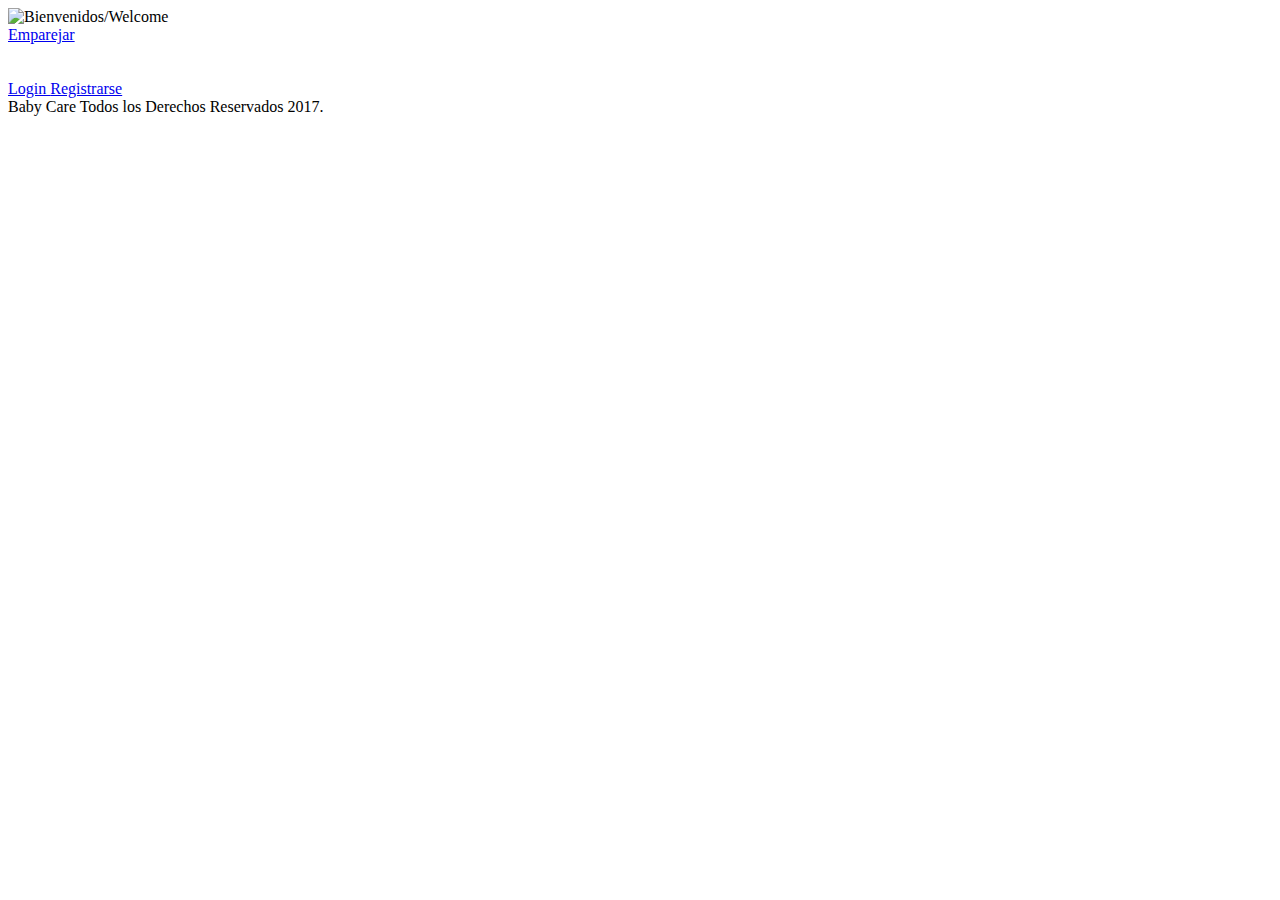
==== index.html @ 8da990a6 "segundo" ====
<!DOCTYPE html>
<html>
  <head>
    <meta charset="utf-8">
    <meta name="viewport" content="initial-scale=1, maximum-scale=1, user-scalable=no, width=device-width">
    <link rel="stylesheet" type="text/css" href="css/estilo.css" />
	
	<title>Baby Care</title>
  </head>
  <body>
  
  <div class="header">
  <img id="logo" align="left" src="img/carelogo.jpg">
  <span> Bienvenidos/Welcome</span>
  </div>
  
  <div class="button-todos">
	<a href="html/emparejar.html"id="button-emparejar" class="button">    
        Emparejar
    </a>
	<br><br><br>
	<a href="html/login.html"id="button-login" class="button">    
        Login
    </a>
	<a href="html/registro.html"id="button-registro" class="button">    
        Registrarse
    </a>
	</div>
	
	
	
	<div class="footer">
      Baby Care Todos los Derechos Reservados 2017.
    </div>
	
	

   
    
  </body>
</html>
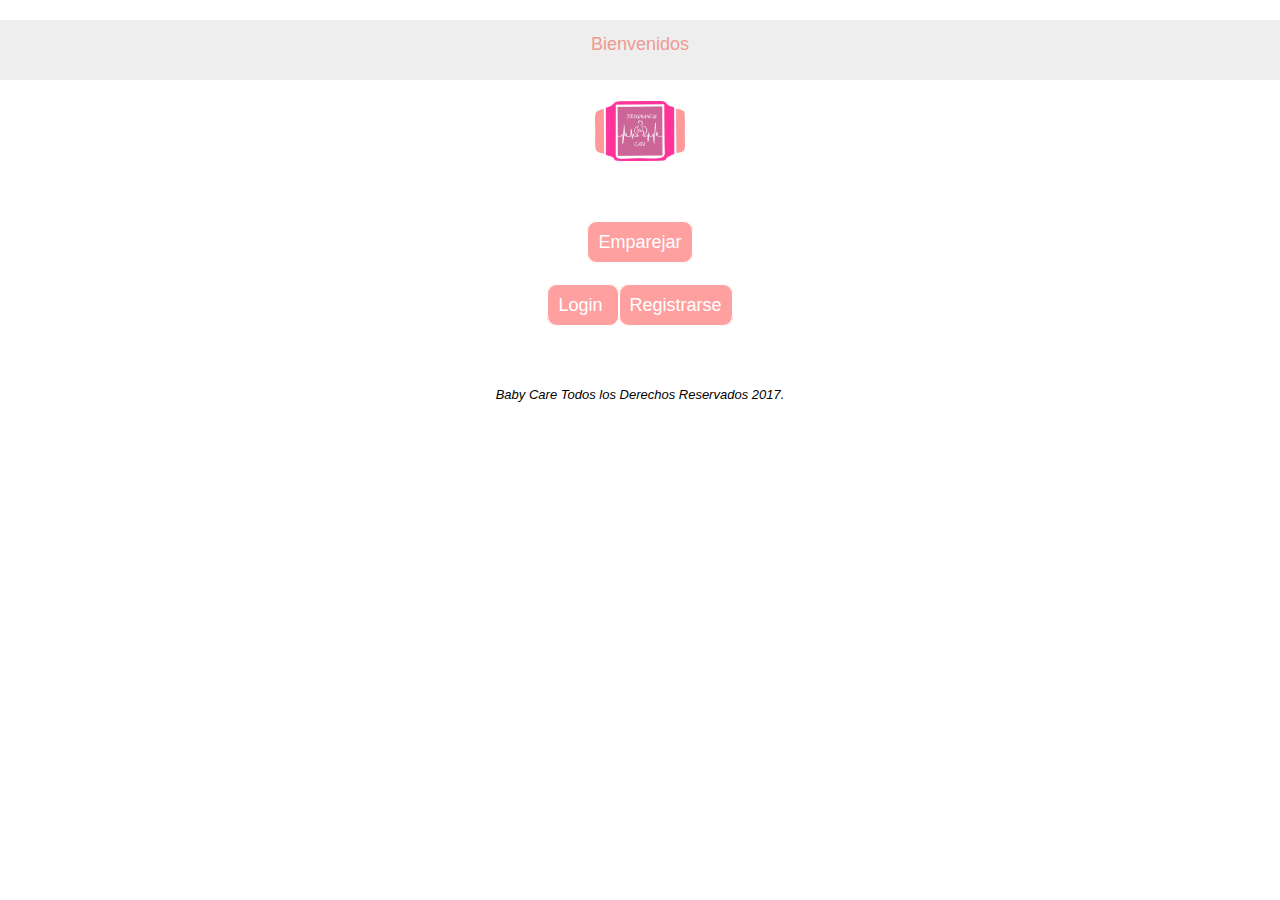
==== commit a3a64473: "Add files via upload" ====
--- a/index.html
+++ b/index.html
@@ -1,42 +1,45 @@
-<!DOCTYPE html>
-<html>
-  <head>
-    <meta charset="utf-8">
-    <meta name="viewport" content="initial-scale=1, maximum-scale=1, user-scalable=no, width=device-width">
-    <link rel="stylesheet" type="text/css" href="css/estilo.css" />
-	
-	<title>Baby Care</title>
-  </head>
-  <body>
-  
-  <div class="header">
-  <img id="logo" align="left" src="img/carelogo.jpg">
-  <span> Bienvenidos/Welcome</span>
-  </div>
-  
-  <div class="button-todos">
-	<a href="html/emparejar.html"id="button-emparejar" class="button">    
-        Emparejar
-    </a>
-	<br><br><br>
-	<a href="html/login.html"id="button-login" class="button">    
-        Login
-    </a>
-	<a href="html/registro.html"id="button-registro" class="button">    
-        Registrarse
-    </a>
-	</div>
-	
-	
-	
-	<div class="footer">
-      Baby Care Todos los Derechos Reservados 2017.
-    </div>
-	
-	
-
-   
-    
-  </body>
-</html>
-
+<!DOCTYPE html>
+<html>
+  <head>
+    <meta charset="utf-8">
+    <meta name="viewport" content="initial-scale=1, maximum-scale=1, user-scalable=no, width=device-width">
+    <link rel="stylesheet" type="text/css" href="css/estilo.css" />
+	
+	<title>Baby Care</title>
+  </head>
+  <body>
+  
+  <div class="header">
+  
+  <span> Bienvenidos</span>
+  </div>
+  <br>
+  <div class="contenido">
+  <center><img id="logo" src="img/carelogo.jpg"><br>
+  </center>
+  <div class="button-todos">
+	<a href="html/emparejar.html"id="button-emparejar" class="button">    
+        Emparejar
+    </a>
+	<br><br><br>
+	<a href="html/login.html"id="button-login" class="button">    
+        Login
+    </a>
+	<a href="html/registro.html"id="button-registro" class="button">    
+        Registrarse
+    </a>
+	</div>
+	</div>
+	
+	
+	<div class="footer">
+      Baby Care Todos los Derechos Reservados 2017.
+    </div>
+	
+	
+
+   
+    
+  </body>
+</html>
+
--- a/css/estilo.css
+++ b/css/estilo.css
@@ -0,0 +1,70 @@
+body {
+  margin: 0px;
+  padding: 20px 0;
+  font-size: 18px;
+  font-family: "Helvetica Neue Light", "Helvetica Neue", Helvetica, Arial, "Lucida Grande", sans-serif;
+  font-weight: 300;
+}
+
+.header {
+  padding: 0 20px;
+  color: #ef9a92;
+  background-color: #EEE;
+  text-align: center;
+  height: 60px;
+  line-height: 48.4px;
+}
+
+.footer {
+  padding:5px;
+  font-style:italic;
+  font-size:small;
+  text-align: center;
+}
+
+.button-todos{
+  margin: 1rem;
+  text-align: center;
+  padding:50px;
+}
+
+.button{
+  border: 1px solid;
+  color: #FFF;
+  padding: 10px;
+}
+
+a{
+	text-decoration:none;
+}
+
+#button-emparejar{
+  
+  font-size: large;
+  border-radius: 10px;
+  background-color: #fea09f;
+  position:center;
+}
+
+#button-login{
+	
+  font-size: large;
+  border-radius: 10px;
+  background-color: #fea09f;
+  position:left;
+}
+
+#button-registro{
+  font-size: large;
+  border-radius: 10px;
+  background-color: #fea09f;
+  position:right;
+}
+
+#logo{
+	width: 90px;
+  height: 60px;
+  border: 0px solid;
+  margin: 0%;
+  
+}